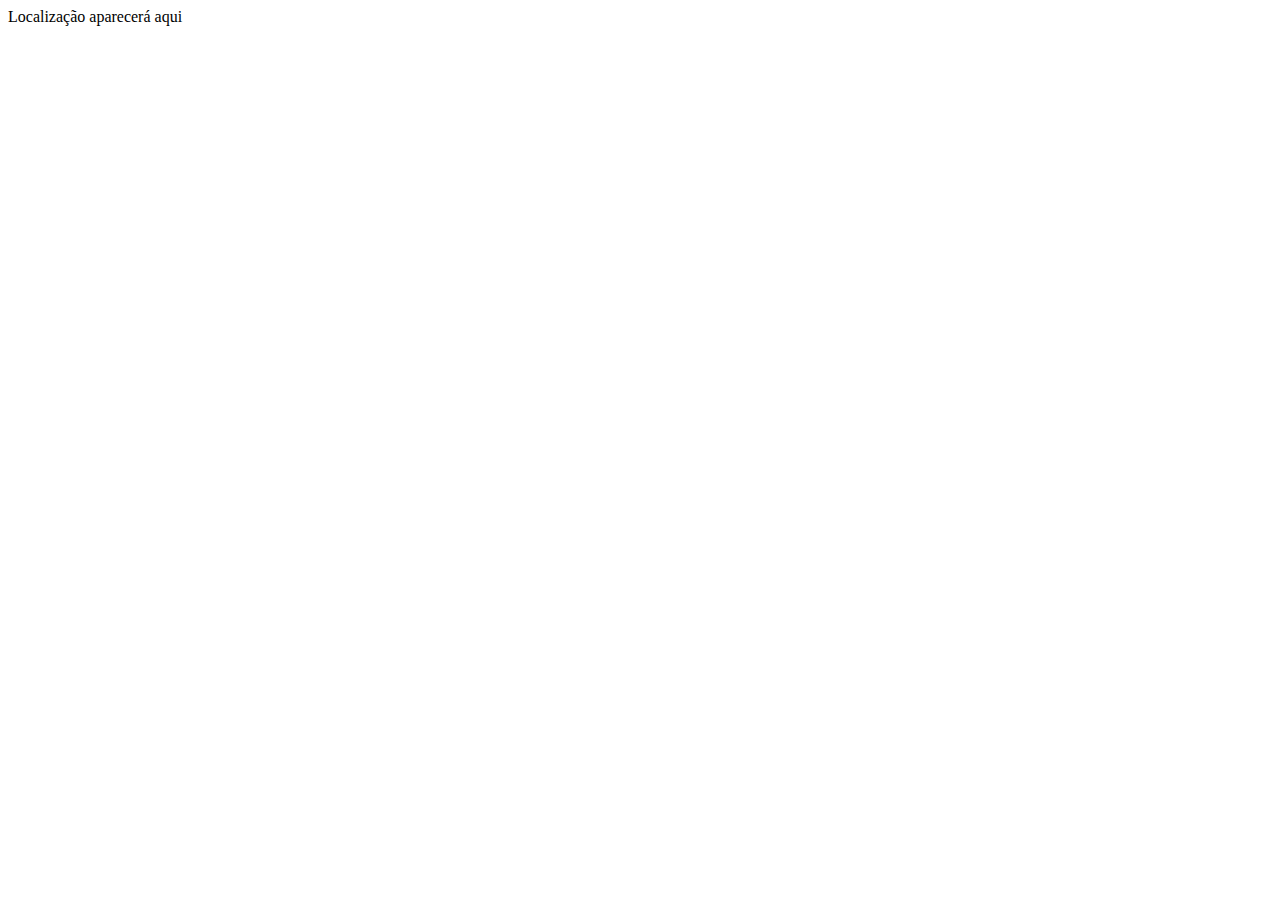
==== Testes e exercicios/05 - Onde estou/myLoc.html @ 9e6bd792 "v1 do geolocation" ====
<!DOCTYPE html>
<html>
<head>
	<meta charset="utf-8">
	<title>Onde estou?</title>
	<script src="myLoc.js"></script>
	<link rel="stylesheet" type="text/css" href="myLoc.css">
</head>
<body>
	<div id="location">
		Localização aparecerá aqui
	</div>
</body>
</html>
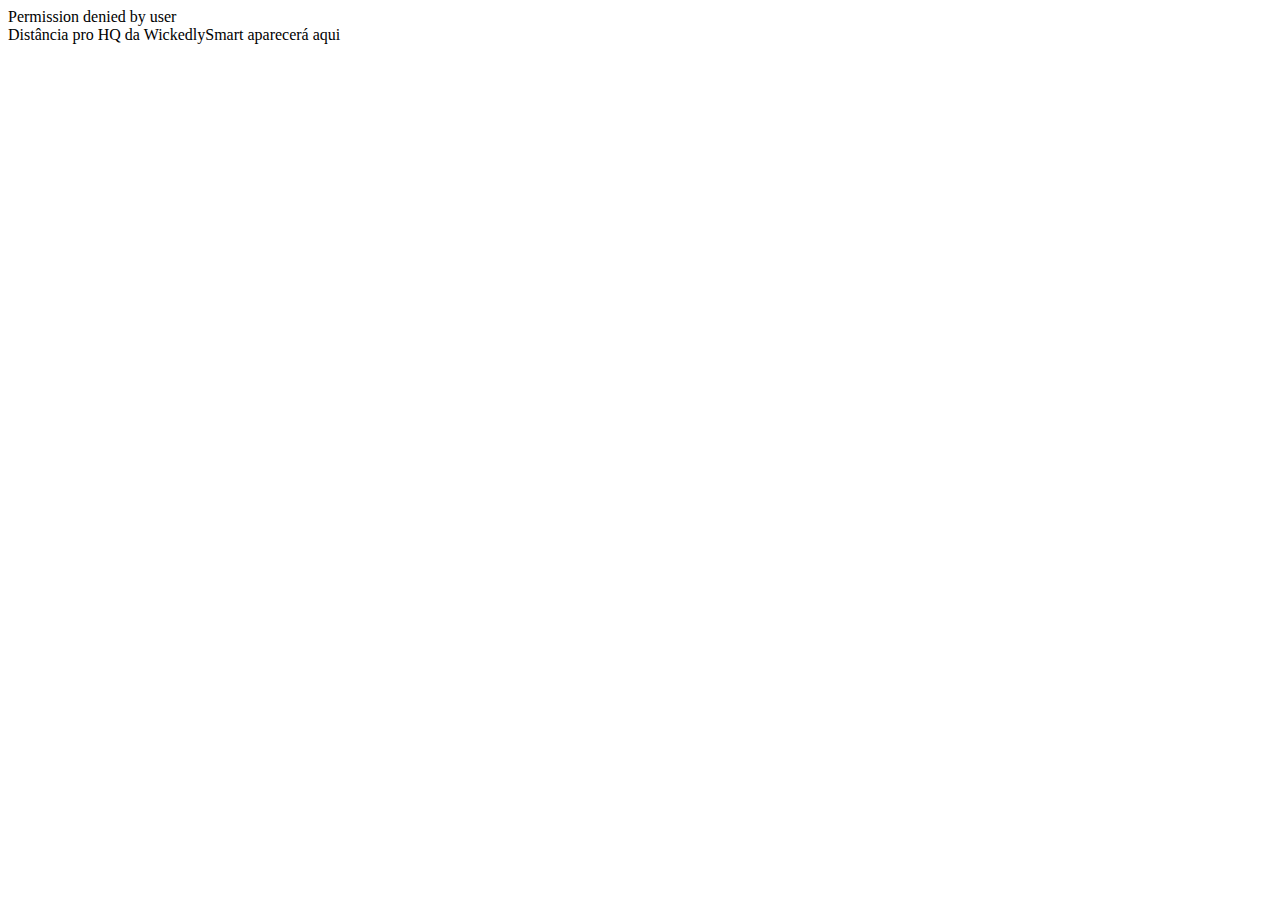
==== commit b275156e: "Terminei o geoloc, antes de ir pro mapa" ====
--- a/Testes e exercicios/05 - Onde estou/myLoc.html
+++ b/Testes e exercicios/05 - Onde estou/myLoc.html
@@ -10,5 +10,8 @@
 	<div id="location">
 		Localização aparecerá aqui
 	</div>
+	<div id="distance">
+		Distância pro HQ da WickedlySmart aparecerá aqui
+	</div>
 </body>
 </html>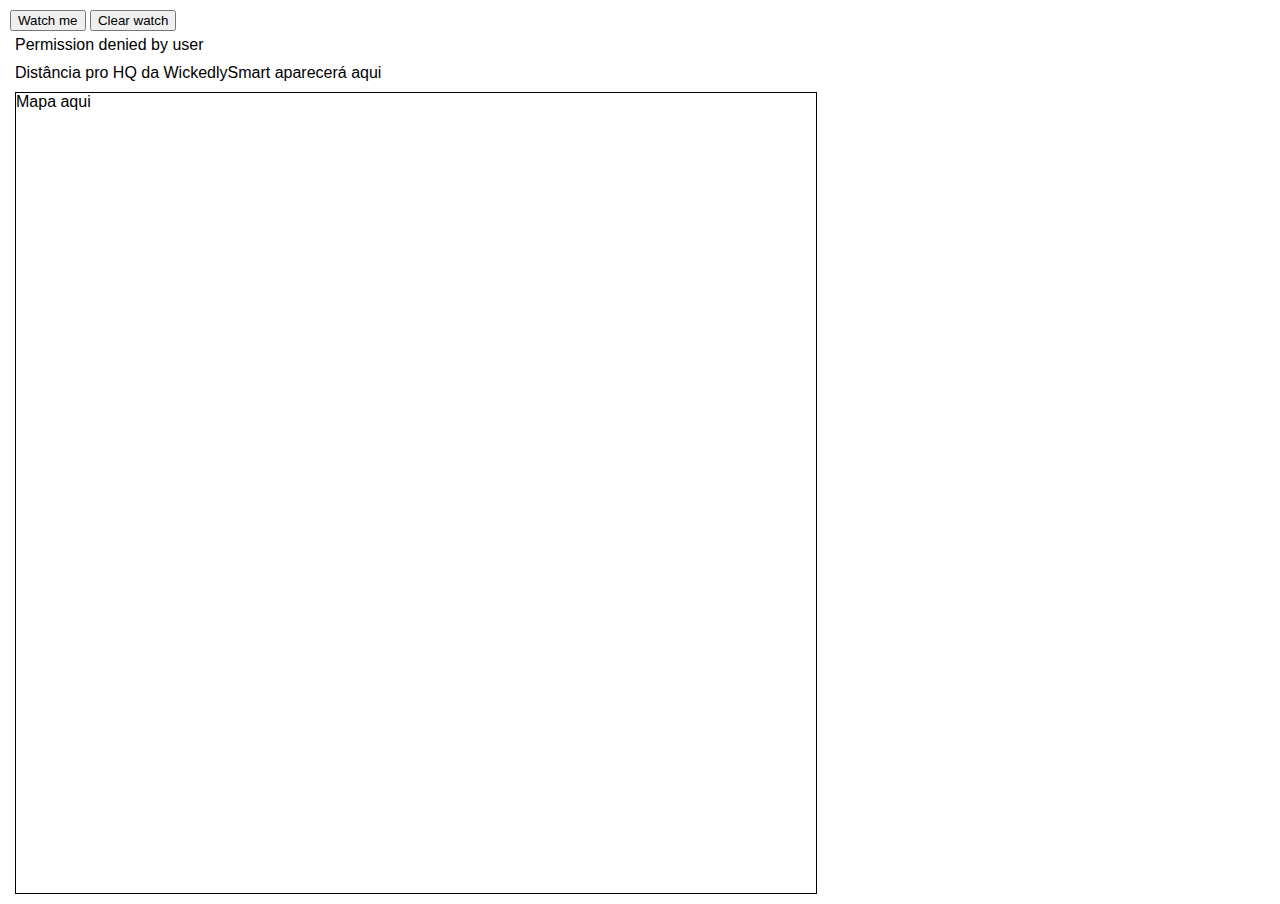
==== commit a0512fb1: "Antes de fazer o watch location" ====
--- a/Testes e exercicios/05 - Onde estou/myLoc.html
+++ b/Testes e exercicios/05 - Onde estou/myLoc.html
@@ -3,15 +3,23 @@
 <head>
 	<meta charset="utf-8">
 	<title>Onde estou?</title>
+	<script src="http://maps.google.com/maps/api/js?sensor=true"></script>
 	<script src="myLoc.js"></script>
 	<link rel="stylesheet" type="text/css" href="myLoc.css">
 </head>
 <body>
+	<form>
+		<input type="button" id="watch" value="Watch me"></input>
+		<input type="button" id="clearWatch" value="Clear watch"></input>
+	</form>
 	<div id="location">
 		Localização aparecerá aqui
 	</div>
 	<div id="distance">
 		Distância pro HQ da WickedlySmart aparecerá aqui
 	</div>
+	<div id="map">
+		Mapa aqui
+	</div>
 </body>
 </html>--- a/Testes e exercicios/05 - Onde estou/myLoc.css
+++ b/Testes e exercicios/05 - Onde estou/myLoc.css
@@ -0,0 +1,20 @@
+/*
+ * myLoc.css
+ *
+*/
+
+body {
+	font-family: Arial, Helvetica, sans-serif;
+	margin: 10px;
+}
+div#location, div#distance {
+	padding: 5px;
+}
+
+div#map {
+	margin: 5px;
+	width: 800px;
+	height: 800px;
+	border: 1px solid black;
+}
+
